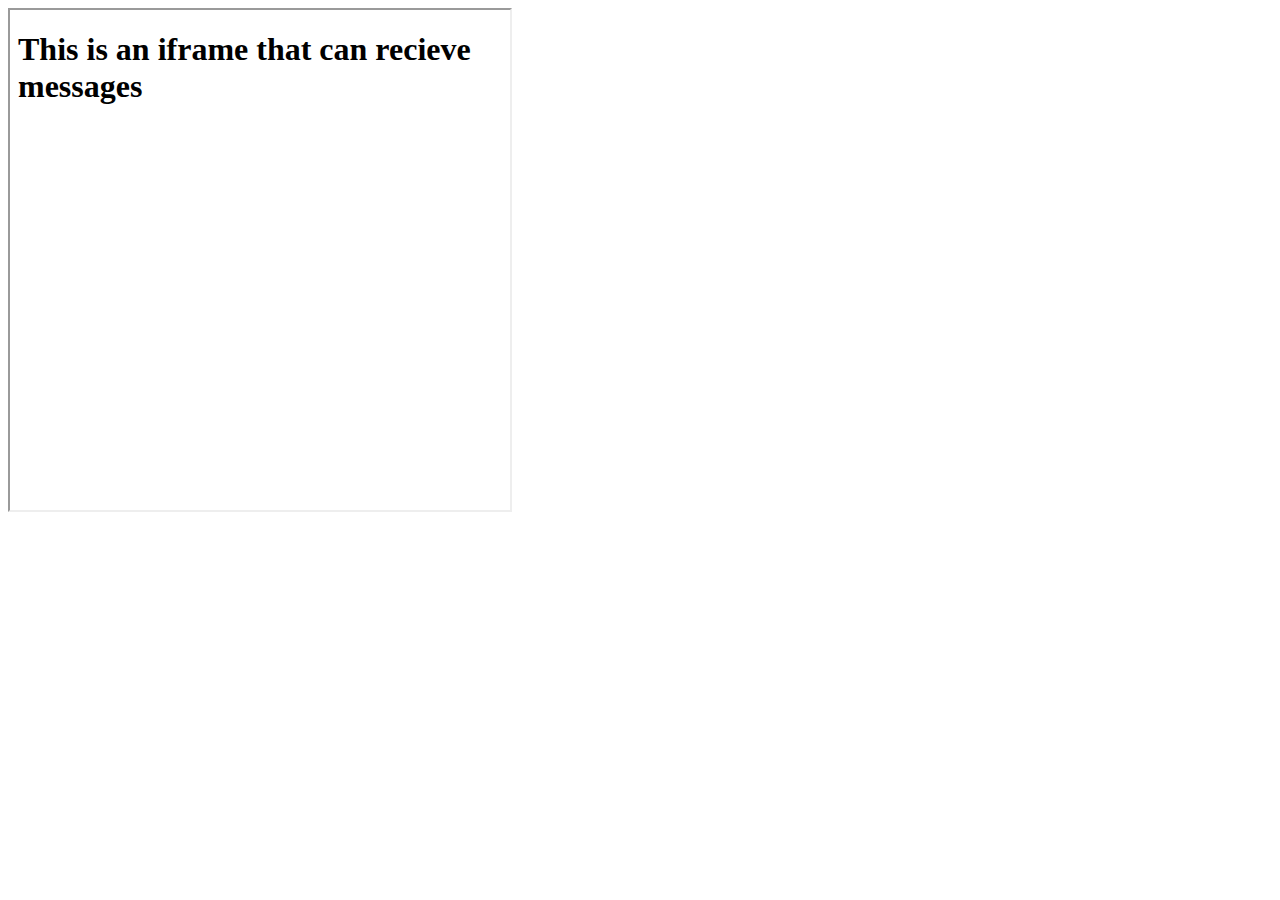
==== parent.html @ a7e8d065 "first commit" ====
<!doctype html>
<html>
    <head>
        <title>Parent window</title>
    </head>
    <body>
        <!--IFRAME GOES HERE-->
        <iframe src="iframe.html" id="iframe" name="iframe" width="500" height="500"></iframe>
        <script src="parent.js"></script>
    </body>
</html>
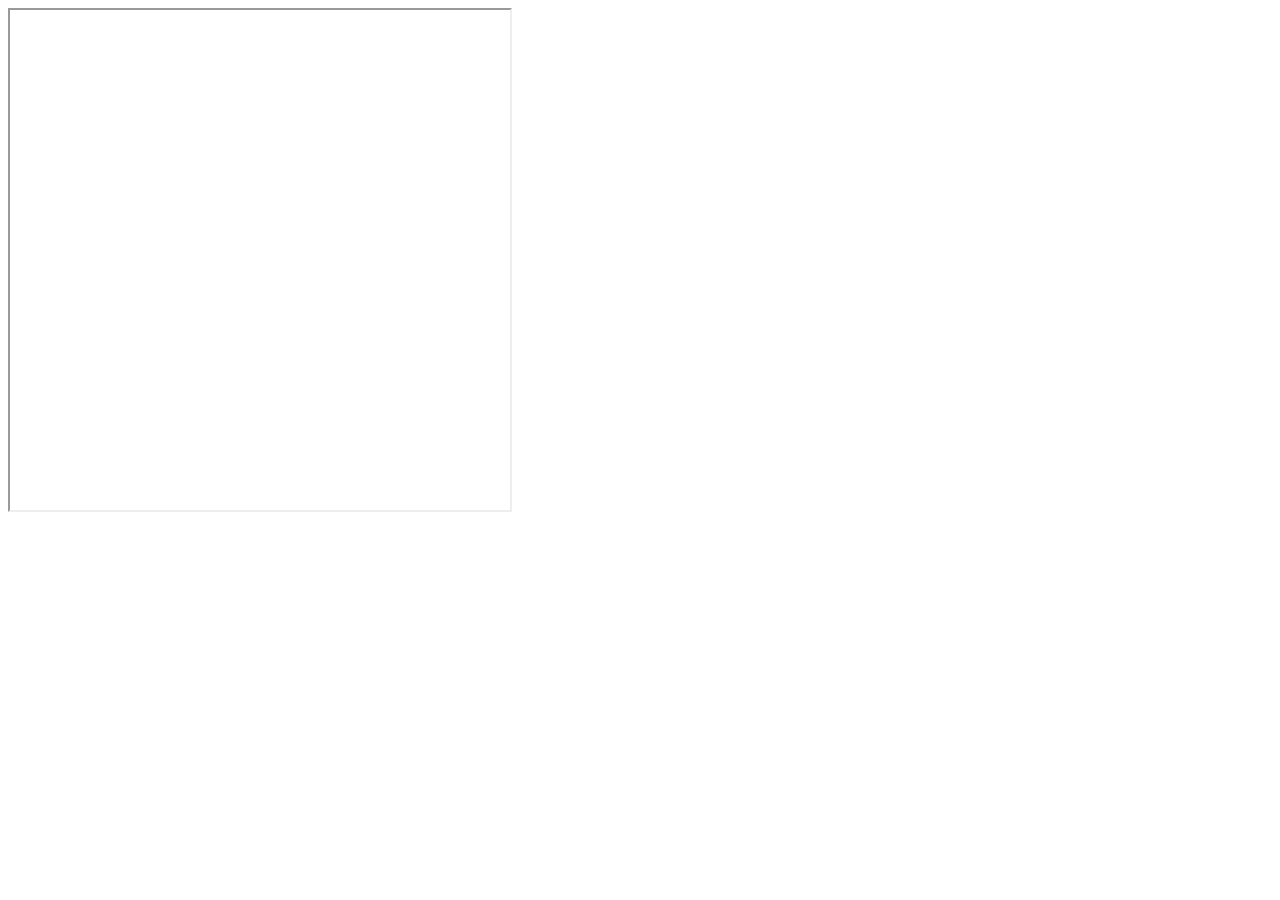
==== commit aca8d949: "better styling" ====
--- a/parent.html
+++ b/parent.html
@@ -4,8 +4,7 @@
         <title>Parent window</title>
     </head>
     <body>
-        <!--IFRAME GOES HERE-->
-        <iframe src="iframe.html" id="iframe" name="iframe" width="500" height="500"></iframe>
+        <iframe src="http://3520a6aa.ngrok.io/iframe.html" id="iframe" name="iframe" width="500" height="500"></iframe>
         <script src="parent.js"></script>
     </body>
 </html>